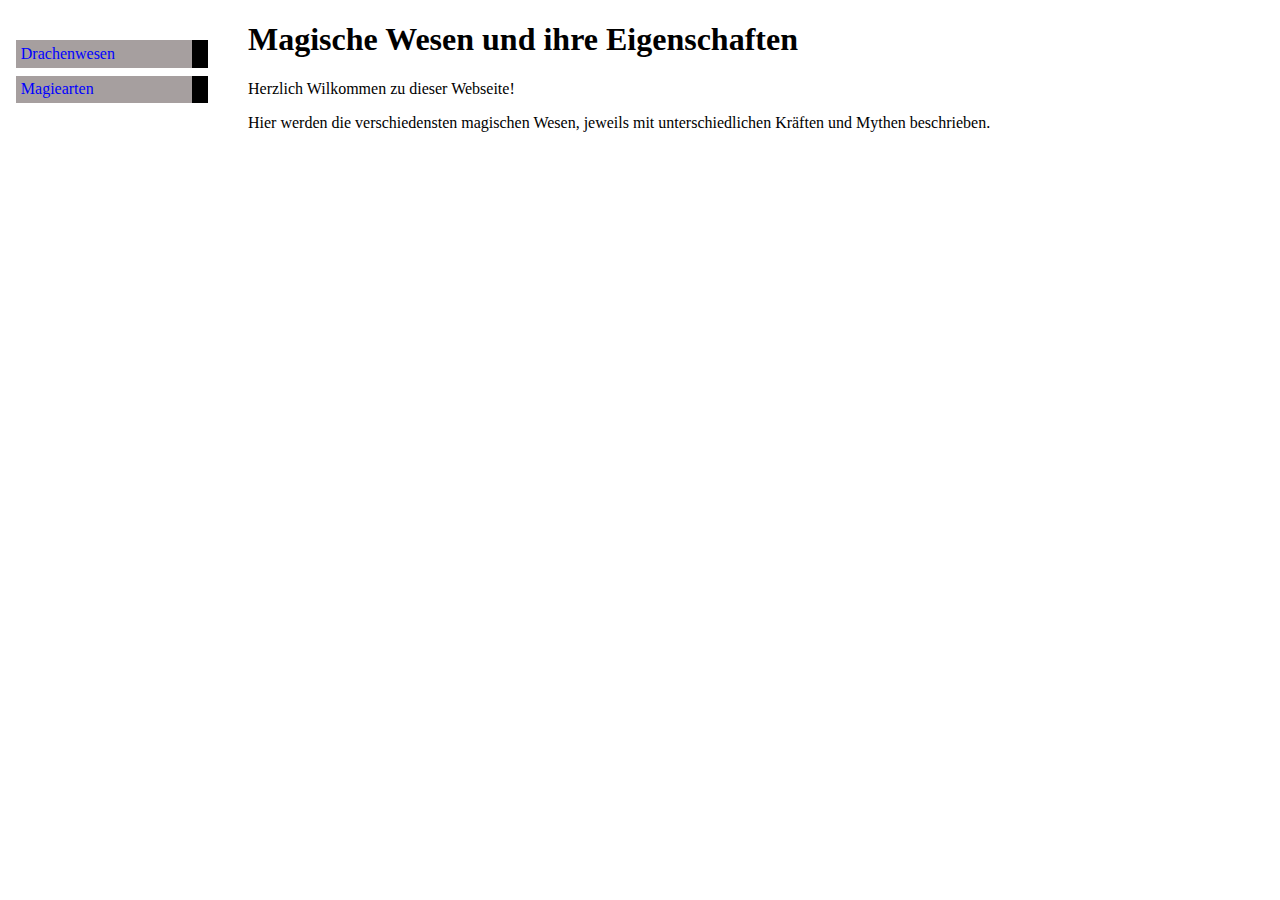
==== index.html @ a99938ca "Add files via upload" ====
<!DOCTYPE html>
<html lang="de">
	<head>
		<title>Magische Wesen</title>
		<meta charset="UTF-8" />
    <meta name="viewport" content="width=device-width, initial-scale=1,0" />
		<link rel="stylesheet" href="erster Versuch.css">
		
	</head>
	<body>
		<ul class="navbar">
			<li> <a href="Drachenwesen.html"> Drachenwesen </a>
				<li><a href="Magiearten.html"> Magiearten</a></li>
		</ul>
		<h1>Magische Wesen und ihre Eigenschaften</h1>
			<p> Herzlich Wilkommen zu dieser Webseite!</p>
			Hier werden die verschiedensten magischen Wesen, jeweils mit unterschiedlichen Kräften und Mythen beschrieben.
---- erster Versuch.css ----
body {
  padding-left: 15em;
  font-family: Georgia, "Times New Roman",
        Times, serif;
  color: rgb(0, 0, 0);
background-color: #ffffff; 
width: 750px; }
ul.navbar {
  list-style-type: none;
  padding: 0;
  margin: 0;
  position: absolute;
  top: 2em;
  left: 1em;
  width: 12em }
h1 {
  font-family: "Times New Roman" Helvetica, Geneva, Arial,
        SunSans-Regular, sans-serif }
ul.navbar li {
  background: rgb(166, 159, 159);
  margin: 0.5em 0;
  padding: 0.3em;
  border-right: 1em solid black }
ul.navbar a {
  text-decoration: none }
a:link {
  color: blue}
a:visited {
  color: rgb(171, 4, 242) }
address {
  margin-top: 1em;
  padding-top: 1em;
  border-top: thin dotted }
  table, th, td, caption {
    border: thin solid #000000;
  }
  
  table {
    border-collapse: collapse;
    border-spacing: 0;
    border-width: thin 0 0 thin;
    margin: 0 0 1em;
    table-layout: auto;
    max-width: 100%;
  }
  th, td {
    font-weight: normal;
    text-align: left;
    ;
  }
  th, caption {
    background-color: #0a6796;
    font-weight: 700;
  }
  table {
    caption-side: top;
  }
  caption {
      background-color: #fdfcf3; 
      border: thin solid #000000;    
    padding-top: 0,5em;
    margin-top: 1em;
  }
  th, td {
    padding: .2em .5em;
    border-radius: .1em;  
  }  
  
  thead th {
    background-color: #ffebe6;
    color: #c32e04;
  }
  
  td {
    font-style: "Times New Roman";
    text-align: left;
    box-shadow: inset 1px 3px 5px -3px rgba(0,0,0,.5);
  }   
  
  td:empty{
    box-shadow: none;
  }
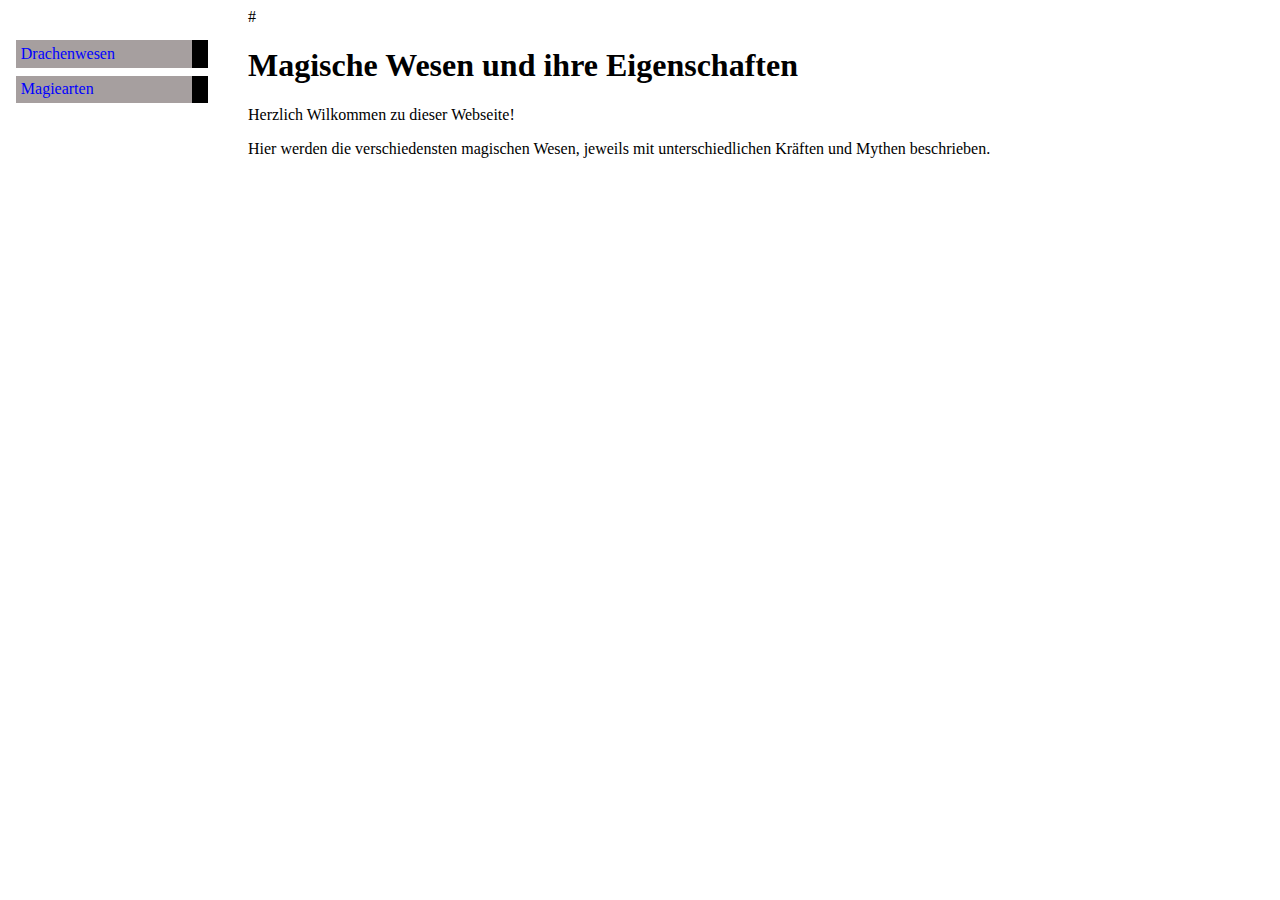
==== commit a10f75e6: "Update index.html" ====
--- a/index.html
+++ b/index.html
@@ -1,5 +1,5 @@
-<!DOCTYPE html>
-<html lang="de">
+<html>
+#
 	<head>
 		<title>Magische Wesen</title>
 		<meta charset="UTF-8" />
@@ -14,4 +14,6 @@
 		</ul>
 		<h1>Magische Wesen und ihre Eigenschaften</h1>
 			<p> Herzlich Wilkommen zu dieser Webseite!</p>
-			Hier werden die verschiedensten magischen Wesen, jeweils mit unterschiedlichen Kräften und Mythen beschrieben.+			Hier werden die verschiedensten magischen Wesen, jeweils mit unterschiedlichen Kräften und Mythen beschrieben.
+			</body>
+			</html>
